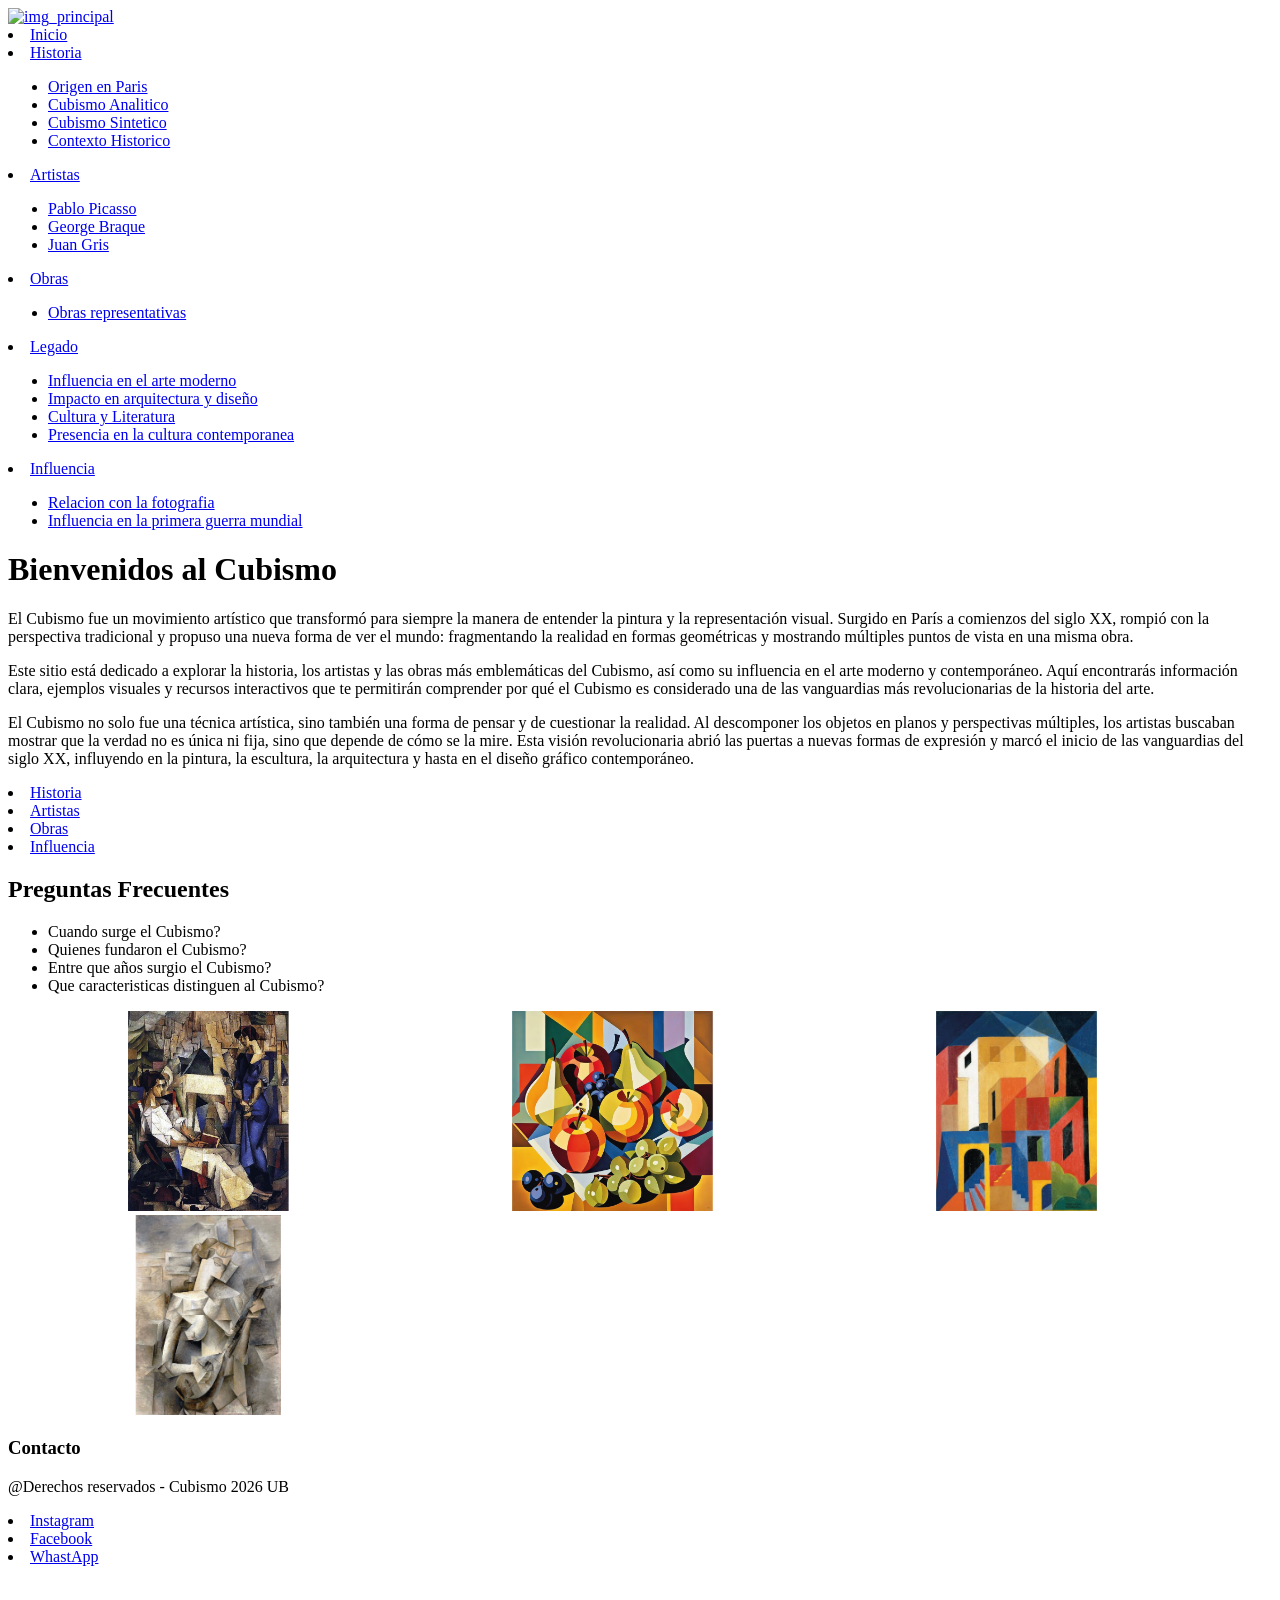
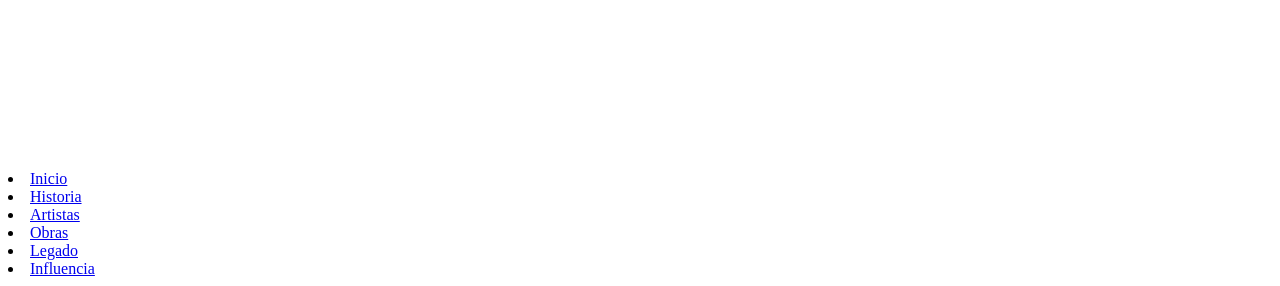
==== index.html @ 7a5627c5 "agreggue imagenes en el index" ====
<!DOCTYPE html>
<html lang="es">
<head>
    <meta charset="UTF-8">
    <meta name="viewport" content="width=device-width, initial-scale=1.0">
    <title>Cubismo</title>
</head>
<body>
    <header>
        <nav>
            <a href="index.html">
     <img src="img/logo.svg" alt="img_principal">
    </a>
        <li> <a href="#">Inicio</a> </li> 
        
        <li><a href="#">Historia</a></li>
        <ul>
            <li><a href="#">Origen en Paris</a></li>
            <li><a href="#">Cubismo Analitico</a></li>
            <li><a href="#">Cubismo Sintetico</a></li>
            <li><a href="#">Contexto Historico</a></li>
        </ul>

        <li><a href="artistas.html">Artistas</a></li>

        <ul>
            <li><a href="pablo-picasso.html">Pablo Picasso</a></li>
            <li><a href="george-braque.html">George Braque</a></li>
            <li><a href="juan-gris.html">Juan Gris</a></li>
        </ul>

        <li><a href="obras.html">Obras</a></li>

        <ul>
            <li><a href="#">Obras representativas</a></li>
        </ul>            

        <li><a href="#">Legado</a></li>

        <ul>
            <li><a href="#">Influencia en el arte moderno</a></li>
            <li><a href="#">Impacto en arquitectura y diseño</a></li>
            <li><a href="#">Cultura y Literatura</a></li>
            <li><a href="#">Presencia en la cultura contemporanea</a></li>
        </ul>

        <li><a href="#">Influencia</a></li>
        
        <ul>
            <li><a href="#">Relacion con la fotografia</a></li>
            <li><a href="#">Influencia en la primera guerra mundial</a></li>
        </ul>

        </nav>
    </header>

    <main>
        <h1>Bienvenidos al Cubismo</h1>
        <p>El Cubismo fue un movimiento artístico que transformó para siempre la manera de entender la pintura y la representación visual. Surgido en París a comienzos del siglo XX, rompió con la perspectiva tradicional y propuso una nueva forma de ver el mundo: fragmentando la realidad en formas geométricas y mostrando múltiples puntos de vista en una misma obra.</p>
        <p>Este sitio está dedicado a explorar la historia, los artistas y las obras más emblemáticas del Cubismo, así como su influencia en el arte moderno y contemporáneo. Aquí encontrarás información clara, ejemplos visuales y recursos interactivos que te permitirán comprender por qué el Cubismo es considerado una de las vanguardias más revolucionarias de la historia del arte.</p>
        <p>El Cubismo no solo fue una técnica artística, sino también una forma de pensar y de cuestionar la realidad. Al descomponer los objetos en planos y perspectivas múltiples, los artistas buscaban mostrar que la verdad no es única ni fija, sino que depende de cómo se la mire. Esta visión revolucionaria abrió las puertas a nuevas formas de expresión y marcó el inicio de las vanguardias del siglo XX, influyendo en la pintura, la escultura, la arquitectura y hasta en el diseño gráfico contemporáneo.</p>

        <li><a href="#">Historia</a></li>
        <li><a href="artistas.html">Artistas</a></li>
        <li><a href="obras.html">Obras</a></li>
        <li><a href="#">Influencia</a></li>

        <h2>Preguntas Frecuentes</h2>
        <ul>
        <li>Cuando surge el Cubismo?</li>
        <li>Quienes fundaron el Cubismo?</li>
        <li>Entre que años surgio el Cubismo?</li>
        <li>Que caracteristicas distinguen al Cubismo?</li>

        </ul>

         <img src="img/imagen1.svg" width="400" height="200">
         <img src="img/imagen2.svg" width="400" height="200">
         <img src="img/imagen3.svg" width="400" height="200">
         <img src="img/imagen4.svg" width="400" height="200">

    </main>
 
    <footer>
        <h3>Contacto</h3>
        <p>@Derechos reservados - Cubismo 2026 UB</p>
        <li><a href="#">Instagram</a></li>
        <li><a href="#">Facebook</a></li>
        <li><a href="#">WhastApp</a></li>

        <iframe src="https://www.google.com/maps/embed?pb=!1m18!1m12!1m3!1d3285.078143957939!2d-58.40597828884667!3d-34.57688922285106!2m3!1f0!2f0!3f0!3m2!1i1024!2i768!4f13.1!3m3!1m2!1s0x95bcb564f74f69c3%3A0xeea87be2795e86d2!2sMuseo%20de%20Arte%20Latinoamericano%20de%20Buenos%20Aires!5e0!3m2!1ses!2sar!4v1774625896686!5m2!1ses!2sar" width="400" height="200" style="border:0;" allowfullscreen="" loading="lazy" referrerpolicy="no-referrer-when-downgrade"></iframe>
 
        <nav>
        <li> <a href="index.html">Inicio</a> </li> 
        
        <li><a href="#">Historia</a></li>
      
        <li><a href="artistas.html">Artistas</a></li>

        <li><a href="obras.html">Obras</a></li>

        <li><a href="#">Legado</a></li>

        <li><a href="#">Influencia</a></li>
        

        </nav>
    </footer>
</body>
</html></html>
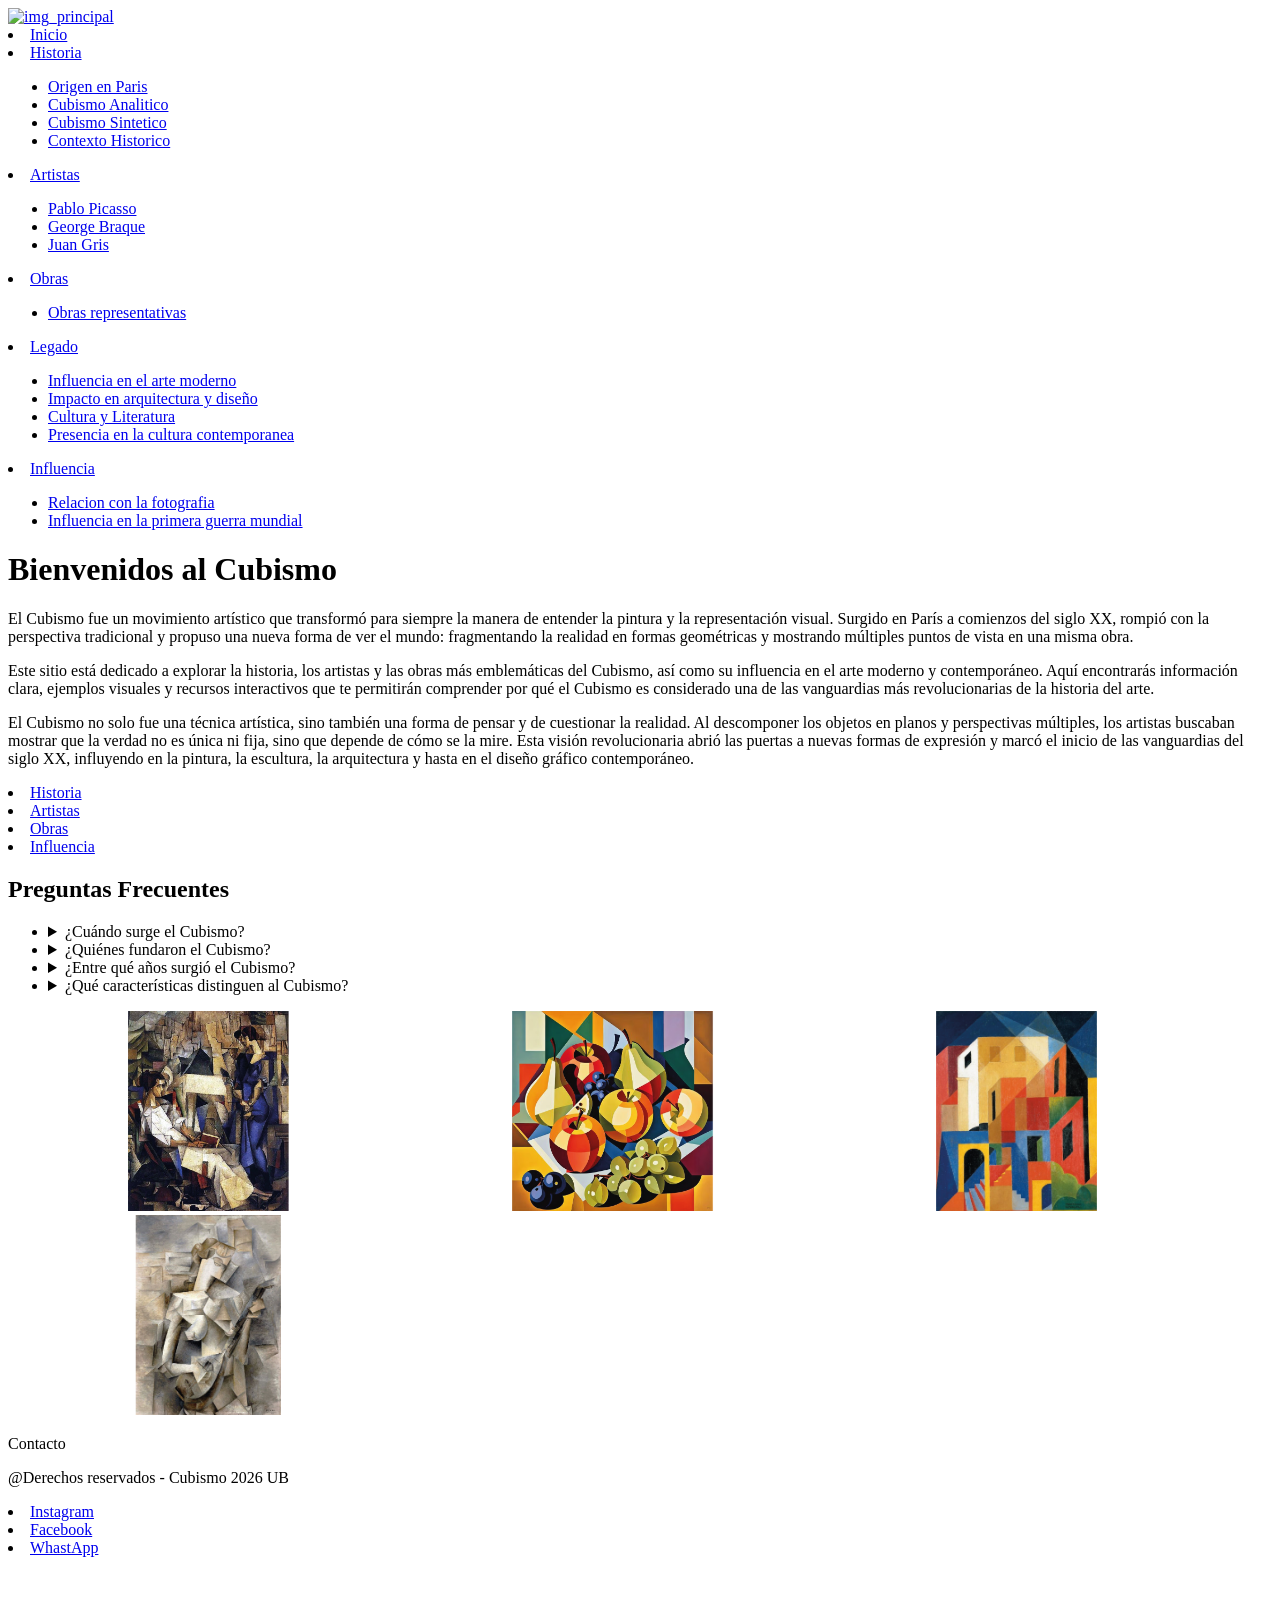
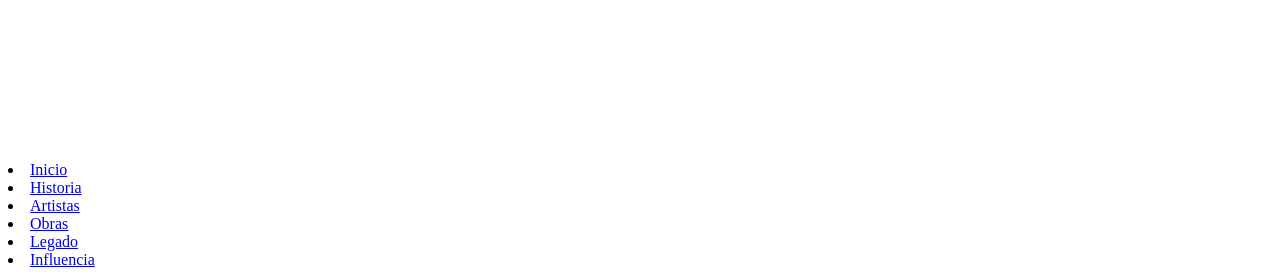
==== commit 1f535cc5: "dos veces estaba preguntas frecuentes, lo modifique" ====
--- a/index.html
+++ b/index.html
@@ -66,23 +66,44 @@
         <li><a href="#">Influencia</a></li>
 
         <h2>Preguntas Frecuentes</h2>
-        <ul>
-        <li>Cuando surge el Cubismo?</li>
-        <li>Quienes fundaron el Cubismo?</li>
-        <li>Entre que años surgio el Cubismo?</li>
-        <li>Que caracteristicas distinguen al Cubismo?</li>
+        
+<ul>
+  <li>
+    <details>
+      <summary>¿Cuándo surge el Cubismo?</summary>
+      <p>El Cubismo surge a comienzos del siglo XX, alrededor de 1907.</p>
+    </details>
+  </li>
+  <li>
+    <details>
+      <summary>¿Quiénes fundaron el Cubismo?</summary>
+      <p>Pablo Picasso y Georges Braque son considerados sus fundadores.</p>
+    </details>
+  </li>
+  <li>
+    <details>
+      <summary>¿Entre qué años surgió el Cubismo?</summary>
+      <p>Entre 1907 y 1914, antes de la Primera Guerra Mundial.</p>
+    </details>
+  </li>
+  <li>
+    <details>
+      <summary>¿Qué características distinguen al Cubismo?</summary>
+      <p>Fragmentación de la realidad, uso de formas geométricas, múltiples perspectivas y paleta sobria.</p>
+    </details>
+  </li>
+</ul>
 
-        </ul>
 
-         <img src="img/imagen1.svg" width="400" height="200">
-         <img src="img/imagen2.svg" width="400" height="200">
-         <img src="img/imagen3.svg" width="400" height="200">
-         <img src="img/imagen4.svg" width="400" height="200">
+         <img src="img/imagen1.svg" alt="imagen de personas cubismo" width="400" height="200">
+         <img src="img/imagen2.svg" alt="cubismo de frutas arte" width="400" height="200">
+         <img src="img/imagen3.svg" alt="casa de pintura con el arte cubista" width="400" height="200">
+         <img src="img/imagen4.svg" alt="persona tocando el saxofon con arte cubismo" width="400" height="200">
 
     </main>
  
     <footer>
-        <h3>Contacto</h3>
+        <p>Contacto</p>
         <p>@Derechos reservados - Cubismo 2026 UB</p>
         <li><a href="#">Instagram</a></li>
         <li><a href="#">Facebook</a></li>
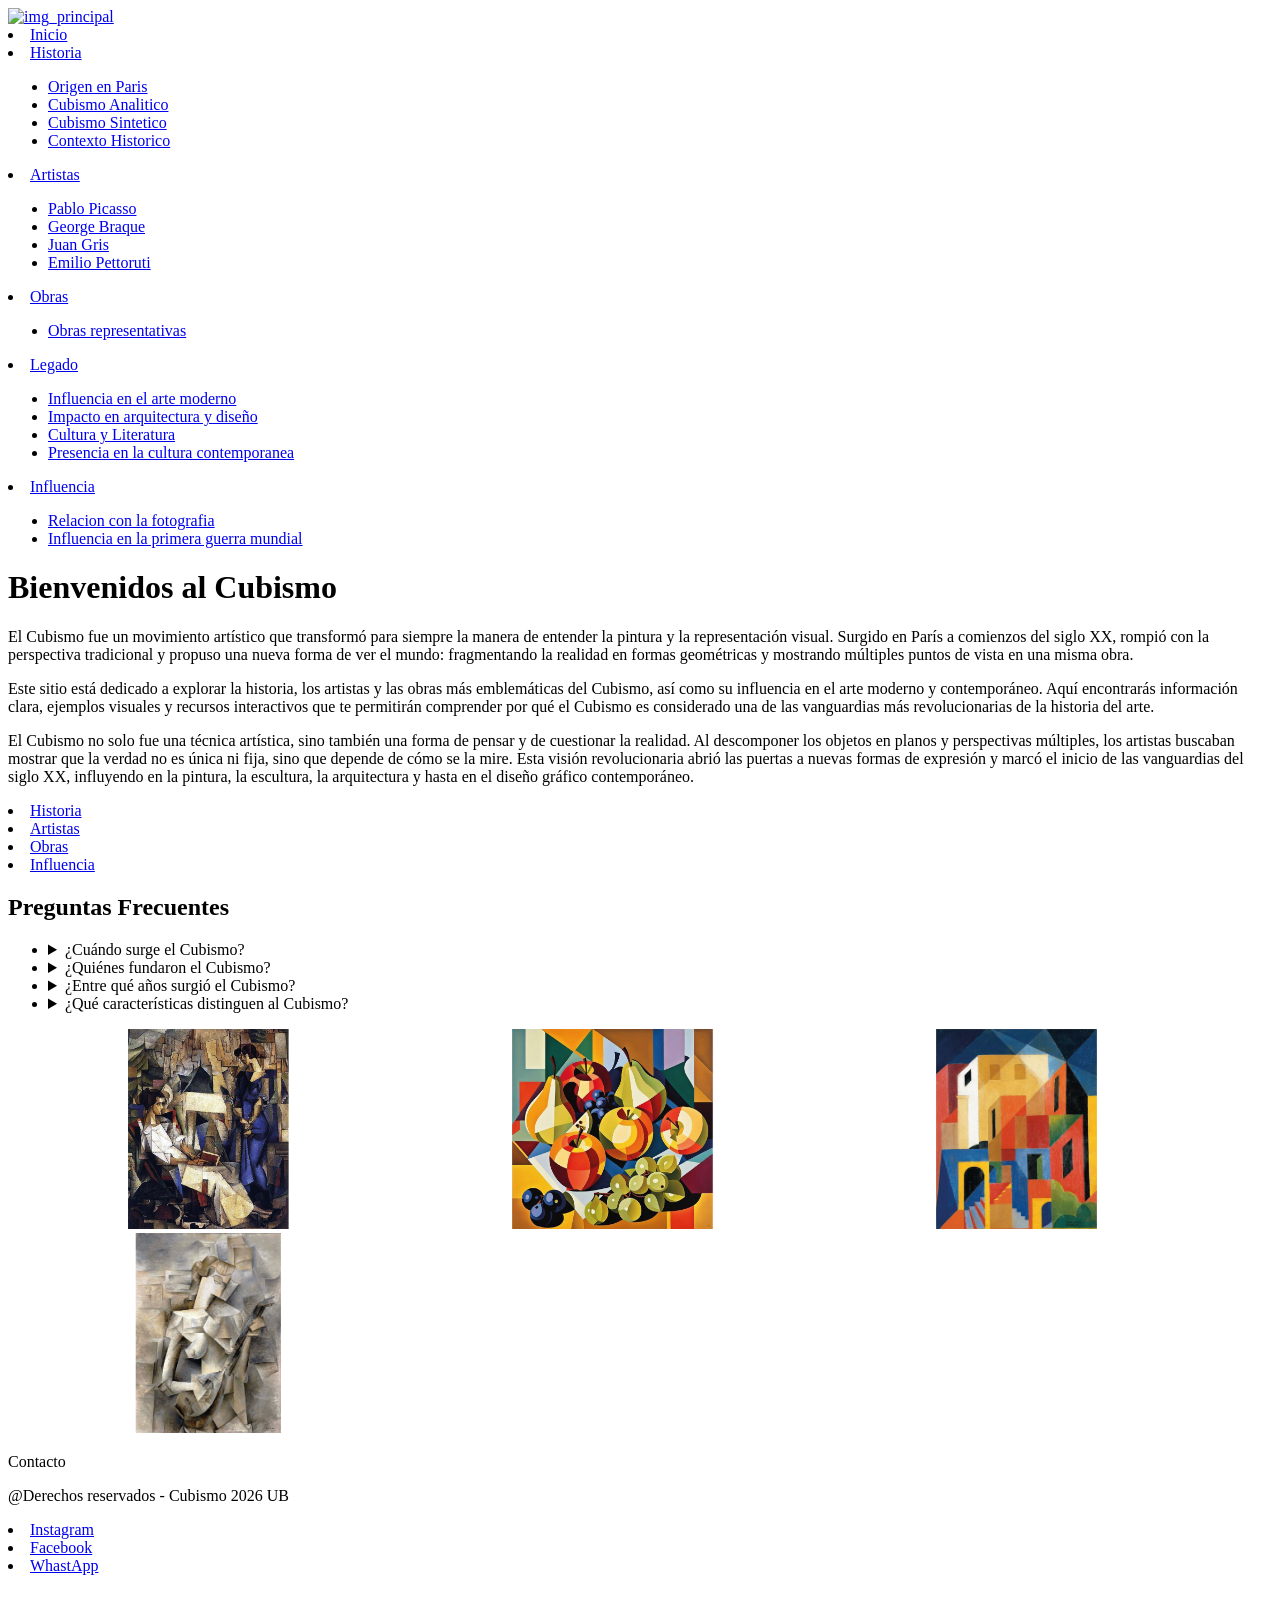
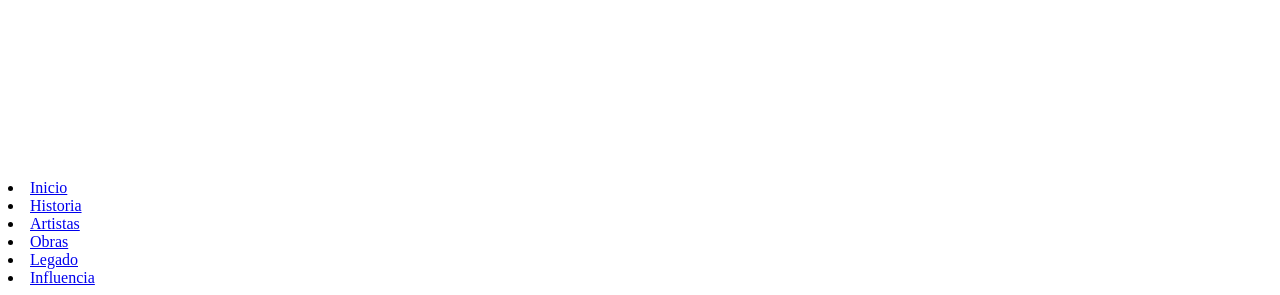
==== commit 937e3ee3: "agregue un nuevo artista" ====
--- a/index.html
+++ b/index.html
@@ -27,6 +27,7 @@
             <li><a href="pablo-picasso.html">Pablo Picasso</a></li>
             <li><a href="george-braque.html">George Braque</a></li>
             <li><a href="juan-gris.html">Juan Gris</a></li>
+            <li><a href="emilio-pettoruti.html">Emilio Pettoruti</a></li>
         </ul>
 
         <li><a href="obras.html">Obras</a></li>
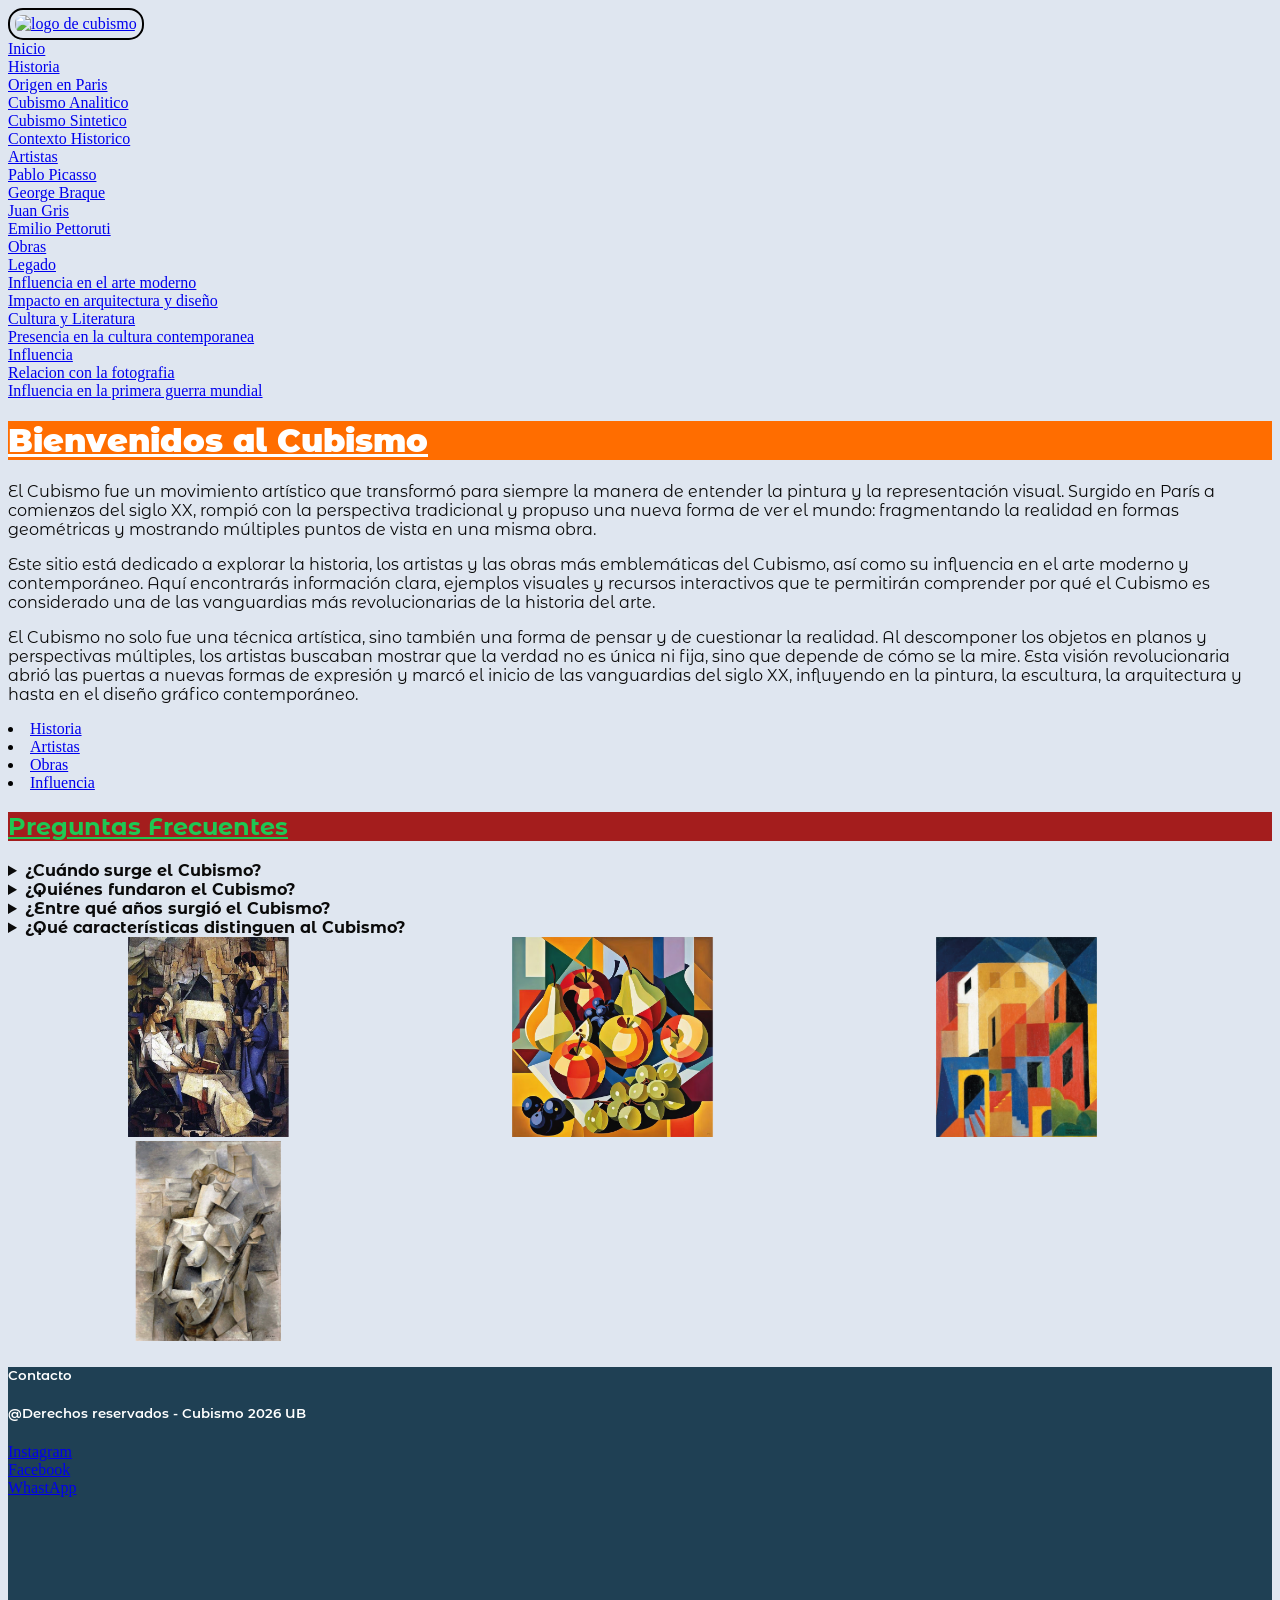
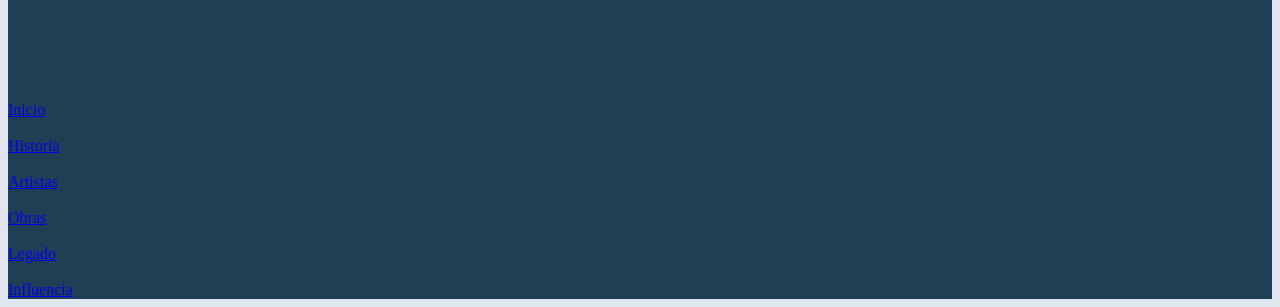
==== commit 30969dc2: "cambios en el footer del index..." ====
--- a/index.html
+++ b/index.html
@@ -4,23 +4,27 @@
     <meta charset="UTF-8">
     <meta name="viewport" content="width=device-width, initial-scale=1.0">
     <title>Cubismo</title>
+    <link rel="stylesheet" href="style.css">
+
 </head>
 <body>
     <header>
-        <nav>
+        <nav class="nav-header">
             <a href="index.html">
-     <img src="img/logo.svg" alt="img_principal">
+     <img src="img/logo.svg" alt="logo de cubismo">
     </a>
-        <li> <a href="#">Inicio</a> </li> 
-        
-        <li><a href="#">Historia</a></li>
+        <ul><li><a href="#">Inicio</a> </li></ul>
+        <ul>
+          <li><a href="#">Historia</a></li>
         <ul>
             <li><a href="#">Origen en Paris</a></li>
             <li><a href="#">Cubismo Analitico</a></li>
             <li><a href="#">Cubismo Sintetico</a></li>
             <li><a href="#">Contexto Historico</a></li>
         </ul>
+        </ul>
 
+        <ul>
         <li><a href="artistas.html">Artistas</a></li>
 
         <ul>
@@ -29,13 +33,12 @@
             <li><a href="juan-gris.html">Juan Gris</a></li>
             <li><a href="emilio-pettoruti.html">Emilio Pettoruti</a></li>
         </ul>
+        </ul>
 
-        <li><a href="obras.html">Obras</a></li>
-
-        <ul>
-            <li><a href="#">Obras representativas</a></li>
-        </ul>            
-
+        <ul><li><a href="obras.html">Obras</a></li></ul>
+        
+      
+       <ul>
         <li><a href="#">Legado</a></li>
 
         <ul>
@@ -44,15 +47,19 @@
             <li><a href="#">Cultura y Literatura</a></li>
             <li><a href="#">Presencia en la cultura contemporanea</a></li>
         </ul>
+       </ul>
 
-        <li><a href="#">Influencia</a></li>
+        <ul>
+          <li><a href="#">Influencia</a></li>
         
         <ul>
             <li><a href="#">Relacion con la fotografia</a></li>
             <li><a href="#">Influencia en la primera guerra mundial</a></li>
         </ul>
 
+        </ul>
         </nav>
+
     </header>
 
     <main>
@@ -67,7 +74,8 @@
         <li><a href="#">Influencia</a></li>
 
         <h2>Preguntas Frecuentes</h2>
-        
+  
+<section class="faq">
 <ul>
   <li>
     <details>
@@ -94,39 +102,45 @@
     </details>
   </li>
 </ul>
+</section>
 
-
-         <img src="img/imagen1.svg" alt="imagen de personas cubismo" width="400" height="200">
+         <ul><li>
+        <img src="img/imagen1.svg" alt="imagen de personas cubismo" width="400" height="200">
          <img src="img/imagen2.svg" alt="cubismo de frutas arte" width="400" height="200">
          <img src="img/imagen3.svg" alt="casa de pintura con el arte cubista" width="400" height="200">
-         <img src="img/imagen4.svg" alt="persona tocando el saxofon con arte cubismo" width="400" height="200">
+         <img src="img/imagen4.svg" alt="persona tocando el saxofon con arte cubismo" width="400" height="200">   
+         </li></ul>
 
     </main>
  
     <footer>
-        <p>Contacto</p>
-        <p>@Derechos reservados - Cubismo 2026 UB</p>
+          <h5>Contacto</h5>
+          <h5>@Derechos reservados - Cubismo 2026 UB</h5>
+
+      <ul>
         <li><a href="#">Instagram</a></li>
         <li><a href="#">Facebook</a></li>
         <li><a href="#">WhastApp</a></li>
+      </ul>
 
         <iframe src="https://www.google.com/maps/embed?pb=!1m18!1m12!1m3!1d3285.078143957939!2d-58.40597828884667!3d-34.57688922285106!2m3!1f0!2f0!3f0!3m2!1i1024!2i768!4f13.1!3m3!1m2!1s0x95bcb564f74f69c3%3A0xeea87be2795e86d2!2sMuseo%20de%20Arte%20Latinoamericano%20de%20Buenos%20Aires!5e0!3m2!1ses!2sar!4v1774625896686!5m2!1ses!2sar" width="400" height="200" style="border:0;" allowfullscreen="" loading="lazy" referrerpolicy="no-referrer-when-downgrade"></iframe>
  
-        <nav>
-        <li> <a href="index.html">Inicio</a> </li> 
+        <nav class="nav-footer">
+          <ul>
+            <li> <a href="index.html">Inicio</a> </li> 
+        <br>
+        <li><a href="#">Historia</a></li>
+          <br>
+        <li><a href="artistas.html">Artistas</a></li>
+          <br>
+        <li><a href="obras.html">Obras</a></li>
+        <br>
+        <li><a href="#">Legado</a></li>
+        <br>
+        <li><a href="#">Influencia</a></li>
+          </ul>
         
-        <li><a href="#">Historia</a></li>
-      
-        <li><a href="artistas.html">Artistas</a></li>
-
-        <li><a href="obras.html">Obras</a></li>
-
-        <li><a href="#">Legado</a></li>
-
-        <li><a href="#">Influencia</a></li>
-        
-
         </nav>
     </footer>
 </body>
-</html></html>+</html></html>
--- a/style.css
+++ b/style.css
@@ -0,0 +1,91 @@
+@import url('https://fonts.googleapis.com/css2?family=Montserrat+Alternates:ital,wght@0,100;0,200;0,300;0,400;0,500;0,600;0,700;0,800;0,900;1,100;1,200;1,300;1,400;1,500;1,600;1,700;1,800;1,900&display=swap');
+
+
+ul {
+  list-style: none;   /* elimina los puntitos */
+  padding: 0;
+  margin: 0;
+}
+
+img {
+  border-radius: 15px;   /* redondea los bordes */
+}
+
+
+h1 {
+    color:#ffffff;
+    background-color:#ff6d00;
+  text-decoration: underline;
+  font-family: 'Montserrat Alternates';
+  font-weight: 900; /* BLACK */
+}
+
+h2 {
+    color: #1ec853;
+    background-color: #a41d1d;
+     text-decoration: underline;
+    font-family: 'Montserrat Alternates';
+    font-weight:700; /* SEMIBOLD */
+}
+
+h3 {
+    color:#ffffff;
+    background-color:#ff6d00;
+        text-decoration: underline;
+    font-family: 'Montserrat Alternates';
+    font-weight:600; /* LIGHT */
+}
+
+h4 {
+    color:#ff6d00;
+     text-decoration: underline;
+    font-family: 'Montserrat Alternates';
+    font-weight:500; /* MEDIUM */
+}
+
+h5{
+    color:#ffffff;
+
+    font-family: 'Montserrat Alternates';
+    font-weight:600 ; /* THIN */
+}
+
+p {
+    color: #0a0a0a;
+    font-family: 'Montserrat Alternates';
+    font-weight:400; /* THIN */
+}
+
+body {
+    background-color: #dfe6f0;
+}
+
+
+summary {
+  color: #0a0a0a;
+  font-family: 'Montserrat Alternates', sans-serif;
+  font-weight: 700;
+  
+}
+
+
+details p {
+  color: #0a0a0a;
+  font-family: 'Montserrat Alternates', sans-serif;
+  font-weight: 400; /* normal */
+  
+}
+
+
+/* Footer en azul fuerte */
+footer {
+    color: #ffffff;
+  background-color: #1f4054;
+}
+
+/* 4. Dar borde al logo */
+header nav a img {
+  border: 2px solid black;   /* borde negro alrededor del logo */
+  padding: 5px;              /* espacio interno */
+}
+
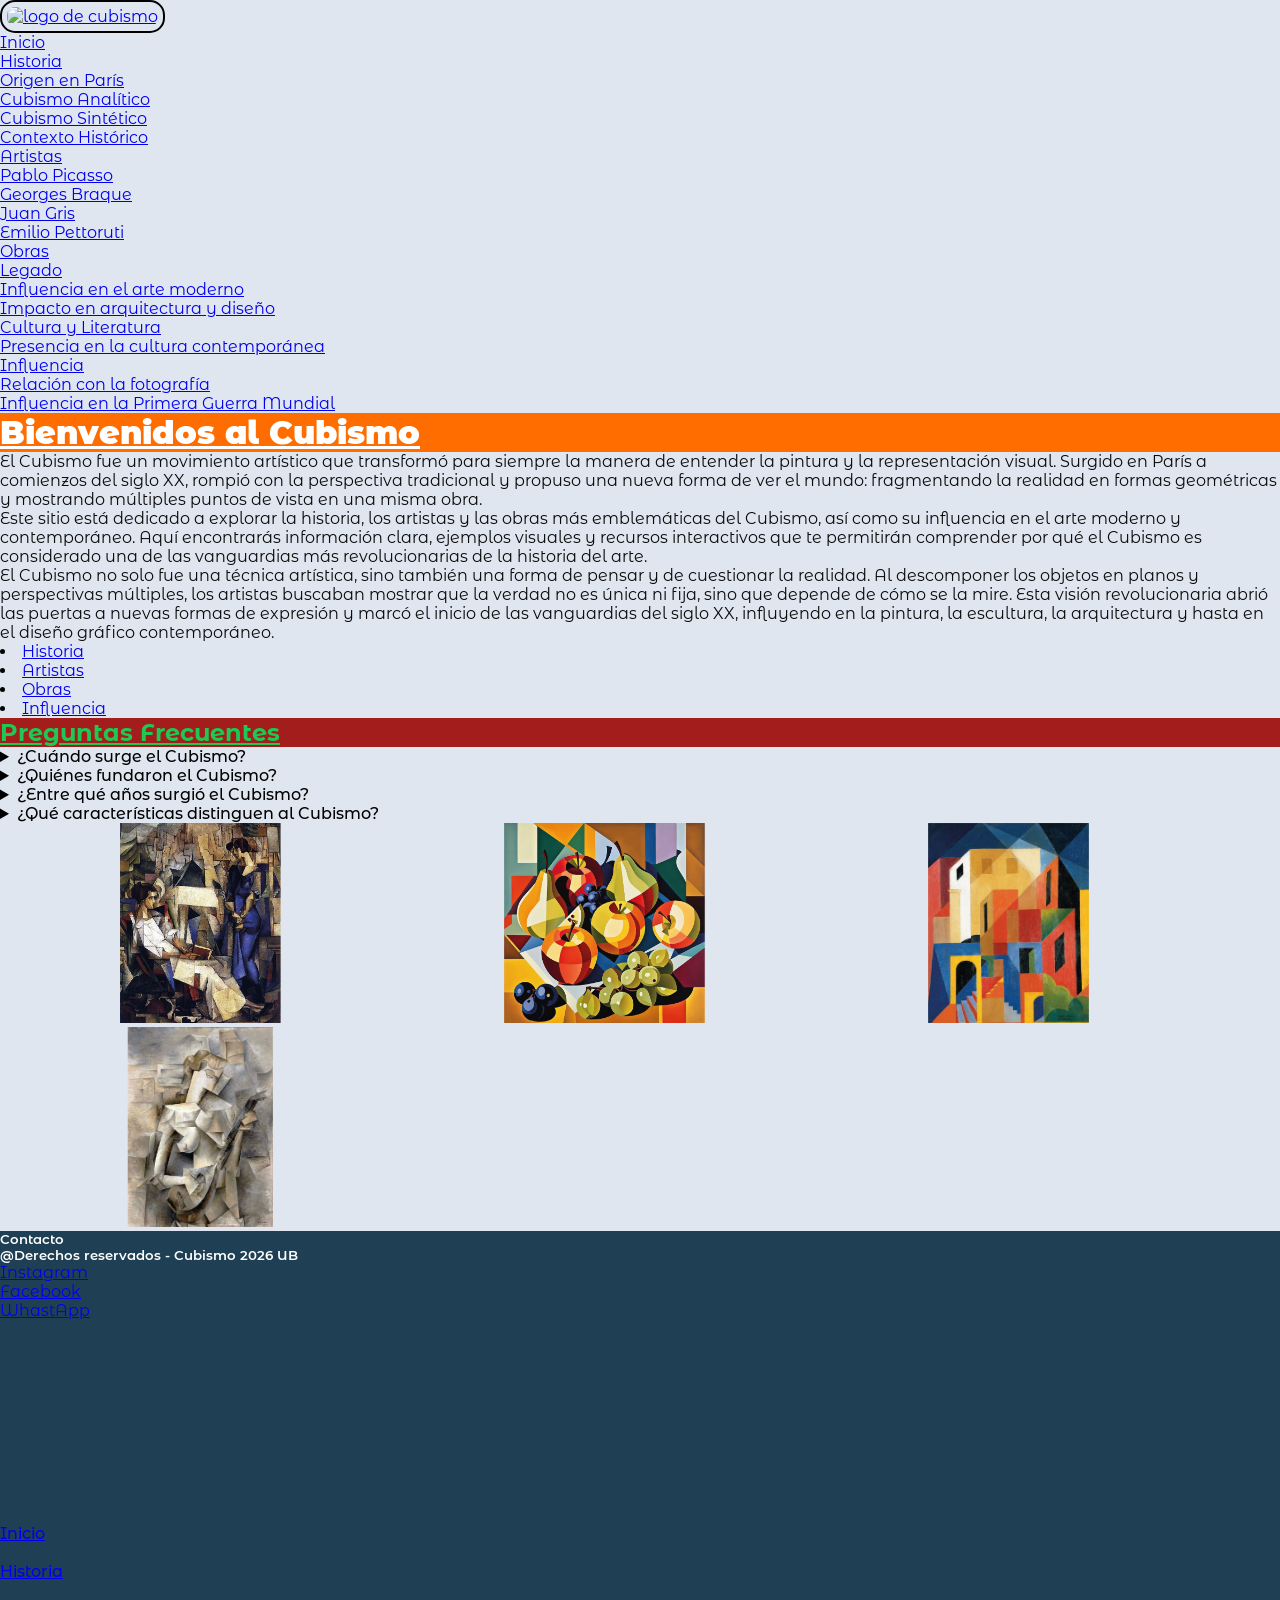
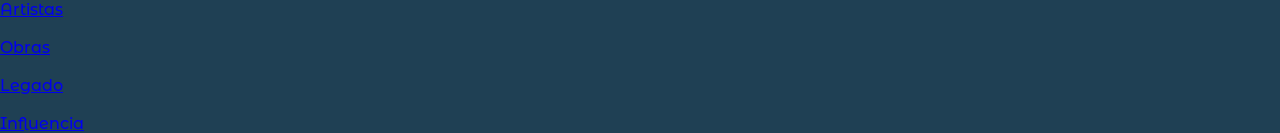
==== commit c49aa84d: "cambios en el navv" ====
--- a/index.html
+++ b/index.html
@@ -10,55 +10,48 @@
 <body>
     <header>
         <nav class="nav-header">
-            <a href="index.html">
-     <img src="img/logo.svg" alt="logo de cubismo">
-    </a>
-        <ul><li><a href="#">Inicio</a> </li></ul>
-        <ul>
-          <li><a href="#">Historia</a></li>
-        <ul>
-            <li><a href="#">Origen en Paris</a></li>
-            <li><a href="#">Cubismo Analitico</a></li>
-            <li><a href="#">Cubismo Sintetico</a></li>
-            <li><a href="#">Contexto Historico</a></li>
-        </ul>
-        </ul>
-
-        <ul>
-        <li><a href="artistas.html">Artistas</a></li>
-
-        <ul>
+      <a href="index.html">
+        <img src="img/logo.svg" alt="logo de cubismo">
+      </a>
+      <ul>
+        <li><a href="index.html">Inicio</a></li>
+        <li>
+          <a href="#">Historia</a>
+          <ul>
+            <li><a href="#">Origen en París</a></li>
+            <li><a href="#">Cubismo Analítico</a></li>
+            <li><a href="#">Cubismo Sintético</a></li>
+            <li><a href="#">Contexto Histórico</a></li>
+          </ul>
+        </li>
+        <li>
+          <a href="artistas.html">Artistas</a>
+          <ul>
             <li><a href="pablo-picasso.html">Pablo Picasso</a></li>
-            <li><a href="george-braque.html">George Braque</a></li>
+            <li><a href="george-braque.html">Georges Braque</a></li>
             <li><a href="juan-gris.html">Juan Gris</a></li>
             <li><a href="emilio-pettoruti.html">Emilio Pettoruti</a></li>
-        </ul>
-        </ul>
-
-        <ul><li><a href="obras.html">Obras</a></li></ul>
-        
-      
-       <ul>
-        <li><a href="#">Legado</a></li>
-
-        <ul>
+          </ul>
+        </li>
+        <li><a href="obras.html">Obras</a></li>
+        <li>
+          <a href="#">Legado</a>
+          <ul>
             <li><a href="#">Influencia en el arte moderno</a></li>
             <li><a href="#">Impacto en arquitectura y diseño</a></li>
             <li><a href="#">Cultura y Literatura</a></li>
-            <li><a href="#">Presencia en la cultura contemporanea</a></li>
-        </ul>
-       </ul>
-
-        <ul>
-          <li><a href="#">Influencia</a></li>
-        
-        <ul>
-            <li><a href="#">Relacion con la fotografia</a></li>
-            <li><a href="#">Influencia en la primera guerra mundial</a></li>
-        </ul>
-
-        </ul>
-        </nav>
+            <li><a href="#">Presencia en la cultura contemporánea</a></li>
+          </ul>
+        </li>
+        <li>
+          <a href="#">Influencia</a>
+          <ul>
+            <li><a href="#">Relación con la fotografía</a></li>
+            <li><a href="#">Influencia en la Primera Guerra Mundial</a></li>
+          </ul>
+        </li>
+      </ul>
+    </nav>
 
     </header>
 
--- a/style.css
+++ b/style.css
@@ -1,5 +1,15 @@
 @import url('https://fonts.googleapis.com/css2?family=Montserrat+Alternates:ital,wght@0,100;0,200;0,300;0,400;0,500;0,600;0,700;0,800;0,900;1,100;1,200;1,300;1,400;1,500;1,600;1,700;1,800;1,900&display=swap');
 
+*{
+  margin:0;
+  padding:0;
+  box-sizing: border-box;
+}
+
+body {
+    background-color: #dfe6f0;
+    font-family: 'Montserrat Alternates', sans-serif;
+}
 
 ul {
   list-style: none;   /* elimina los puntitos */
@@ -56,32 +66,36 @@
     font-weight:400; /* THIN */
 }
 
-body {
-    background-color: #dfe6f0;
+
+.nav-header ul {
+  list-style: none;
+  font-family: 'Montserrat Alternates', sans-serif;
+  font-weight:400;
 }
 
 
-summary {
-  color: #0a0a0a;
+.faq summary {
   font-family: 'Montserrat Alternates', sans-serif;
-  font-weight: 700;
-  
+  font-weight:500;
 }
 
-
-details p {
-  color: #0a0a0a;
+.faq p {
   font-family: 'Montserrat Alternates', sans-serif;
-  font-weight: 400; /* normal */
-  
+  font-weight: 400;
 }
 
+/* Tipografía para el footer */
+.nav-footer ul {
+  
+  font-family: 'Montserrat Alternates', sans-serif;
+  font-weight: 500;
+}
 
-/* Footer en azul fuerte */
 footer {
-    color: #ffffff;
-  background-color: #1f4054;
+  background-color: #1f4054;   /* azul oscuro */
+  color: #ffffff;
 }
+
 
 /* 4. Dar borde al logo */
 header nav a img {
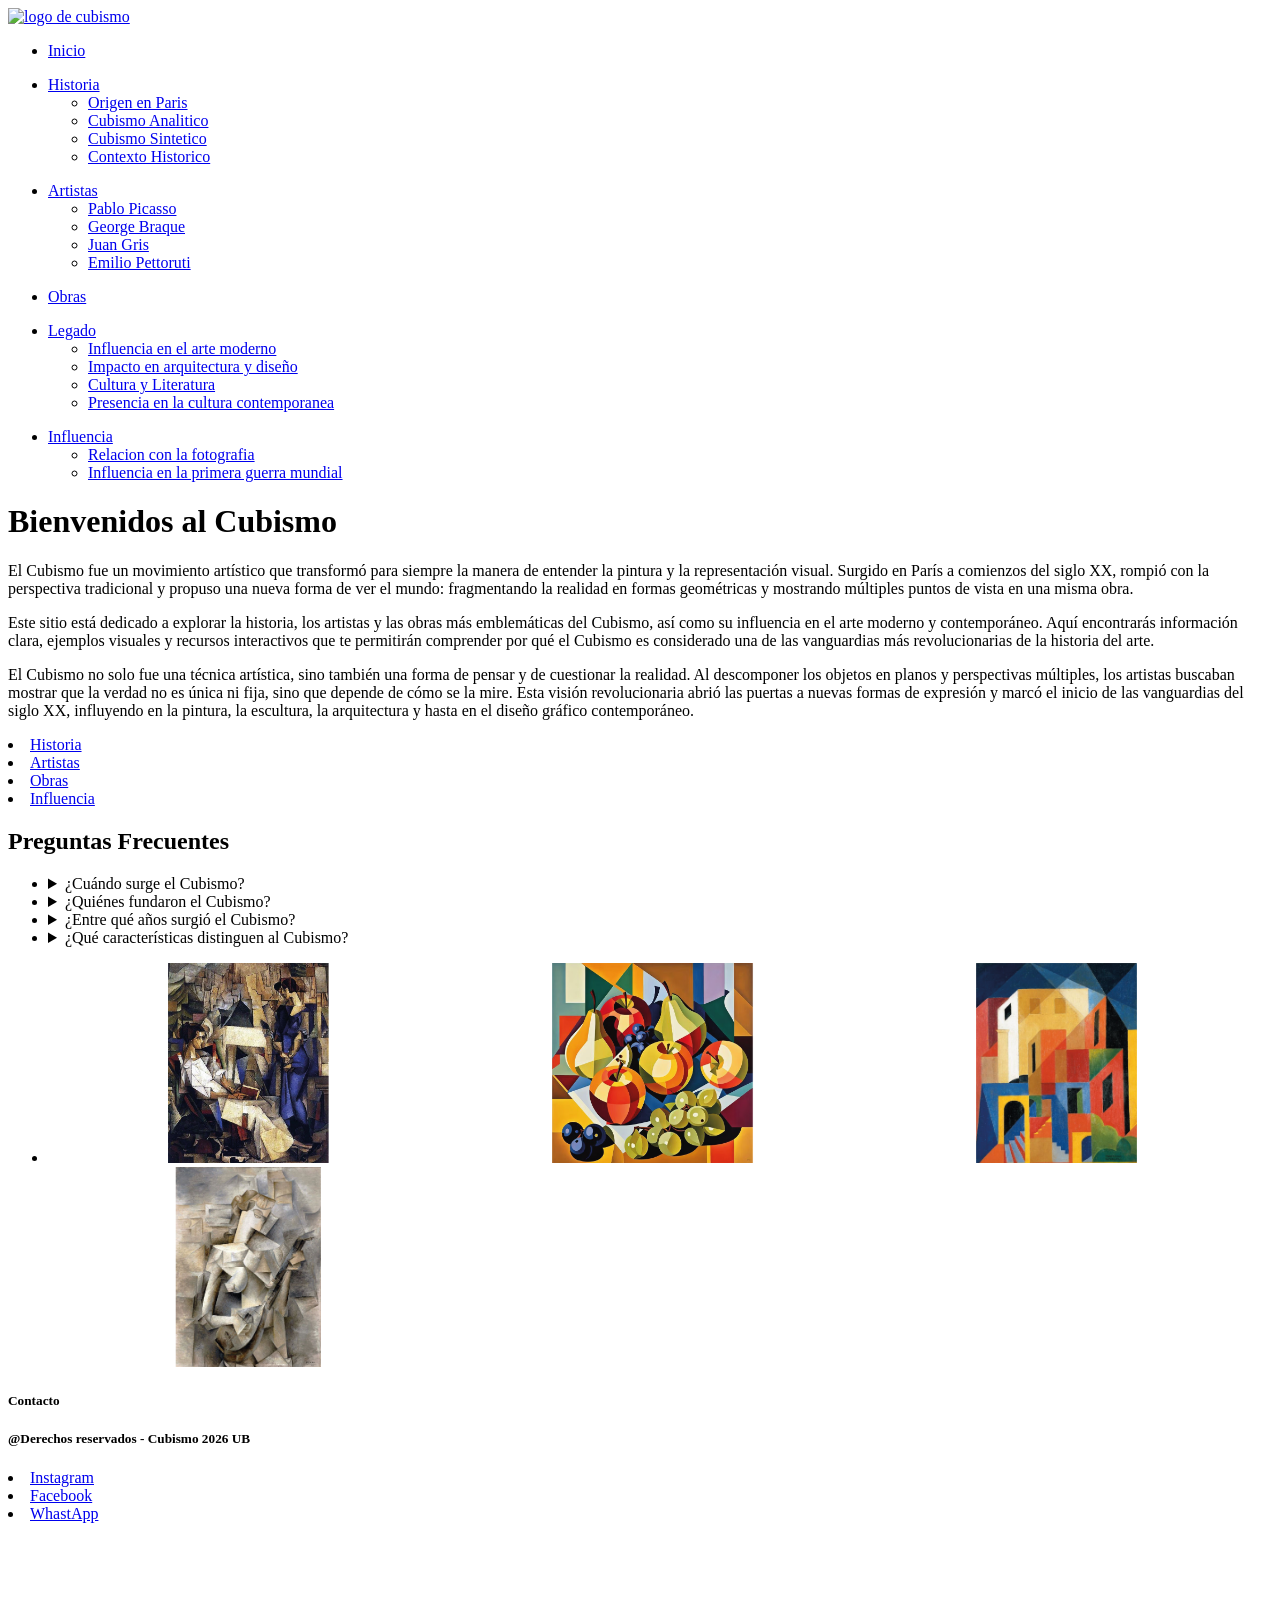
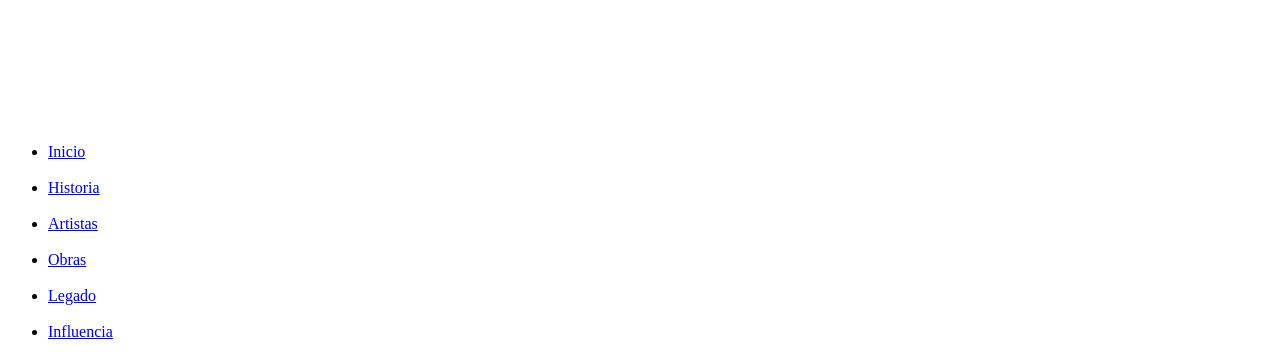
==== commit 210566c7: "cambios" ====
--- a/index.html
+++ b/index.html
@@ -5,54 +5,59 @@
     <meta name="viewport" content="width=device-width, initial-scale=1.0">
     <title>Cubismo</title>
     <link rel="stylesheet" href="style.css">
+</head>
+  <body>
+         <header>
+  
+            <a href="index.html">
+     <img src="img/logo.svg" alt="logo de cubismo">
+    </a>
+        <ul><li><a href="#">Inicio</a> </li></ul>
+        <ul>
+          <li><a href="#">Historia</a></li>
+        <ul>
+            <li><a href="#">Origen en Paris</a></li>
+            <li><a href="#">Cubismo Analitico</a></li>
+            <li><a href="#">Cubismo Sintetico</a></li>
+            <li><a href="#">Contexto Historico</a></li>
+        </ul>
+        </ul>
 
-</head>
-<body>
-    <header>
-        <nav class="nav-header">
-      <a href="index.html">
-        <img src="img/logo.svg" alt="logo de cubismo">
-      </a>
-      <ul>
-        <li><a href="index.html">Inicio</a></li>
-        <li>
-          <a href="#">Historia</a>
-          <ul>
-            <li><a href="#">Origen en París</a></li>
-            <li><a href="#">Cubismo Analítico</a></li>
-            <li><a href="#">Cubismo Sintético</a></li>
-            <li><a href="#">Contexto Histórico</a></li>
-          </ul>
-        </li>
-        <li>
-          <a href="artistas.html">Artistas</a>
-          <ul>
+        <ul>
+        <li><a href="artistas.html">Artistas</a></li>
+
+        <ul>
             <li><a href="pablo-picasso.html">Pablo Picasso</a></li>
-            <li><a href="george-braque.html">Georges Braque</a></li>
+            <li><a href="george-braque.html">George Braque</a></li>
             <li><a href="juan-gris.html">Juan Gris</a></li>
             <li><a href="emilio-pettoruti.html">Emilio Pettoruti</a></li>
-          </ul>
-        </li>
-        <li><a href="obras.html">Obras</a></li>
-        <li>
-          <a href="#">Legado</a>
-          <ul>
+        </ul>
+        </ul>
+
+        <ul><li><a href="obras.html">Obras</a></li></ul>
+        
+      
+       <ul>
+        <li><a href="#">Legado</a></li>
+
+        <ul>
             <li><a href="#">Influencia en el arte moderno</a></li>
             <li><a href="#">Impacto en arquitectura y diseño</a></li>
             <li><a href="#">Cultura y Literatura</a></li>
-            <li><a href="#">Presencia en la cultura contemporánea</a></li>
-          </ul>
-        </li>
-        <li>
-          <a href="#">Influencia</a>
-          <ul>
-            <li><a href="#">Relación con la fotografía</a></li>
-            <li><a href="#">Influencia en la Primera Guerra Mundial</a></li>
-          </ul>
-        </li>
-      </ul>
-    </nav>
+            <li><a href="#">Presencia en la cultura contemporanea</a></li>
+        </ul>
+       </ul>
 
+        <ul>
+          <li><a href="#">Influencia</a></li>
+        
+        <ul>
+            <li><a href="#">Relacion con la fotografia</a></li>
+            <li><a href="#">Influencia en la primera guerra mundial</a></li>
+        </ul>
+
+        </ul>
+        </nav>
     </header>
 
     <main>
@@ -109,16 +114,12 @@
     <footer>
           <h5>Contacto</h5>
           <h5>@Derechos reservados - Cubismo 2026 UB</h5>
-
-      <ul>
         <li><a href="#">Instagram</a></li>
         <li><a href="#">Facebook</a></li>
         <li><a href="#">WhastApp</a></li>
-      </ul>
 
         <iframe src="https://www.google.com/maps/embed?pb=!1m18!1m12!1m3!1d3285.078143957939!2d-58.40597828884667!3d-34.57688922285106!2m3!1f0!2f0!3f0!3m2!1i1024!2i768!4f13.1!3m3!1m2!1s0x95bcb564f74f69c3%3A0xeea87be2795e86d2!2sMuseo%20de%20Arte%20Latinoamericano%20de%20Buenos%20Aires!5e0!3m2!1ses!2sar!4v1774625896686!5m2!1ses!2sar" width="400" height="200" style="border:0;" allowfullscreen="" loading="lazy" referrerpolicy="no-referrer-when-downgrade"></iframe>
- 
-        <nav class="nav-footer">
+
           <ul>
             <li> <a href="index.html">Inicio</a> </li> 
         <br>
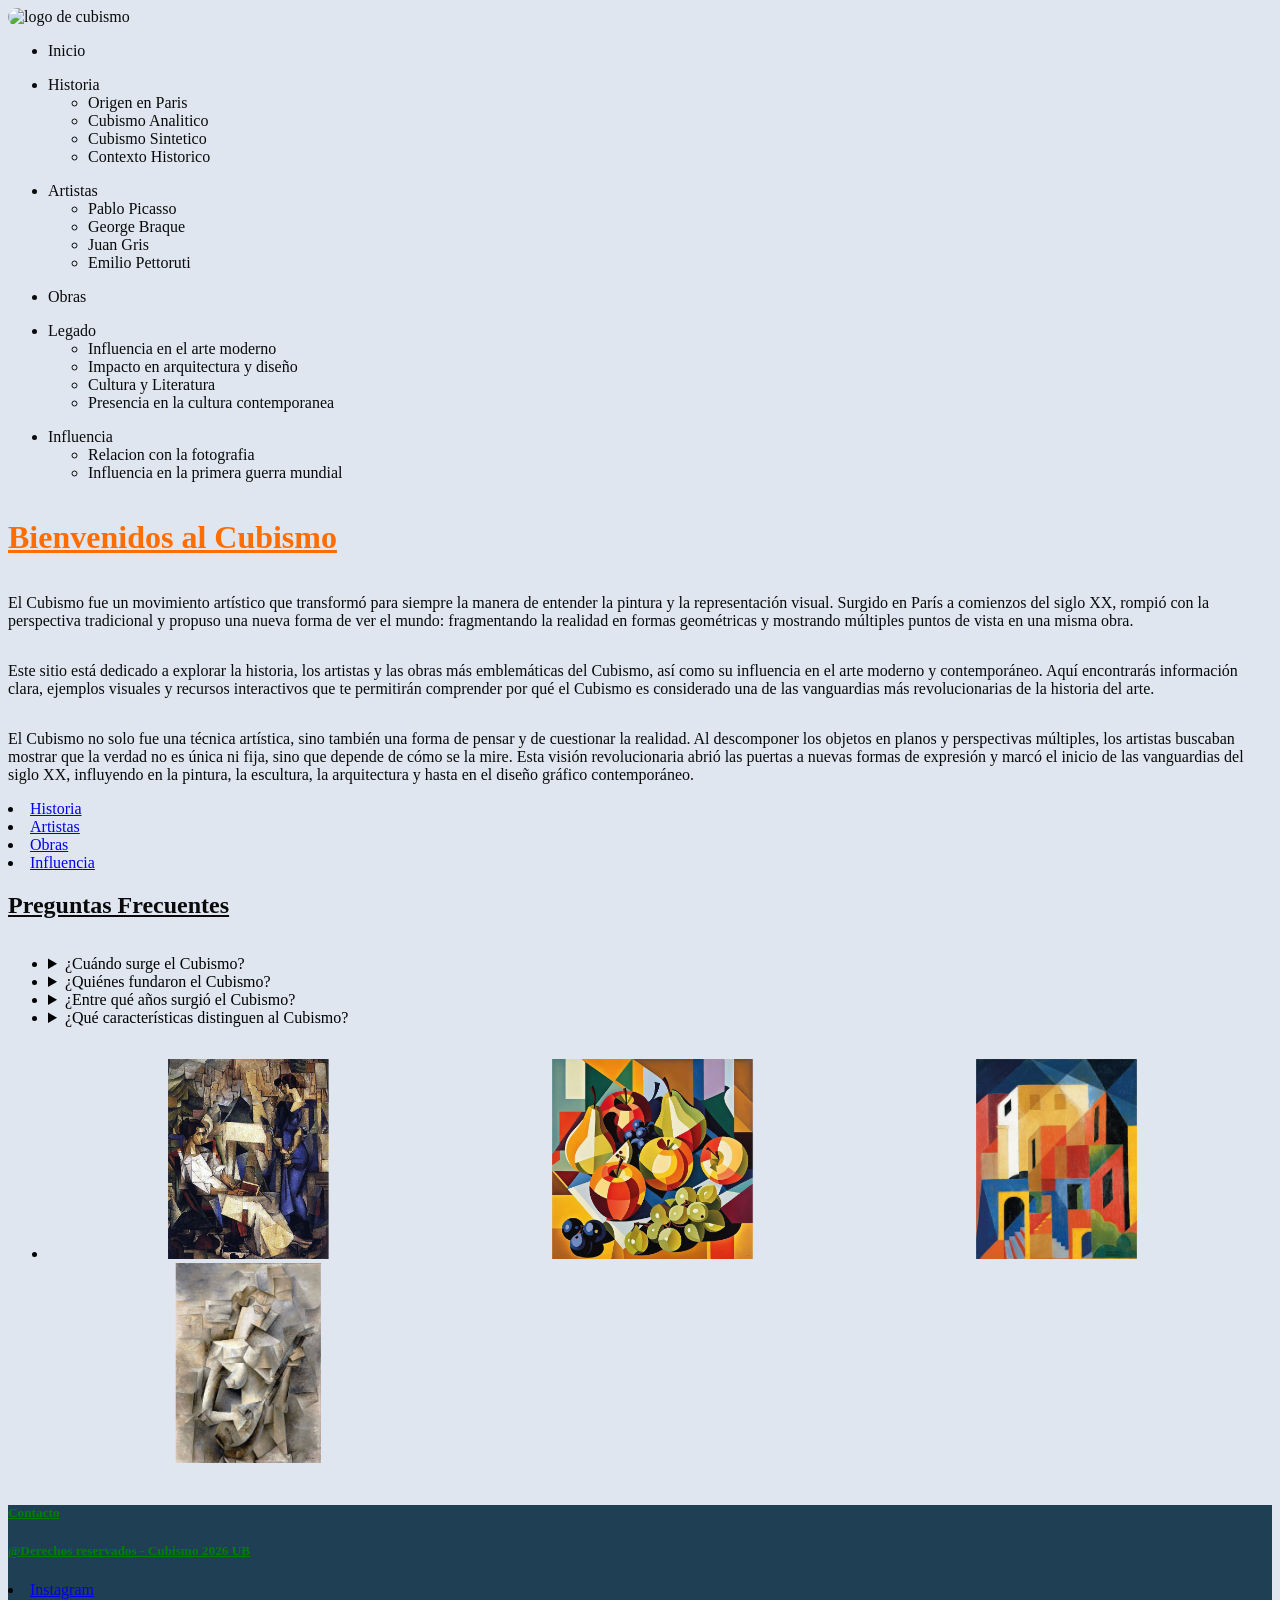
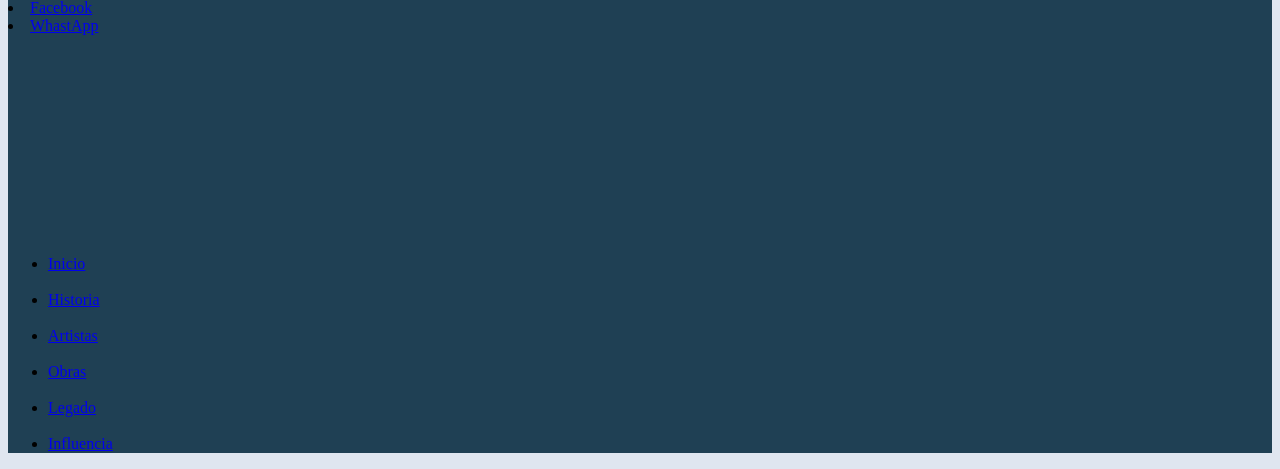
==== commit 9e3e39bd: "css" ====
--- a/index.html
+++ b/index.html
@@ -8,7 +8,7 @@
 </head>
   <body>
          <header>
-  
+          <nav class="nav-header"> 
             <a href="index.html">
      <img src="img/logo.svg" alt="logo de cubismo">
     </a>
--- a/style.css
+++ b/style.css
@@ -0,0 +1,90 @@
+@import url('https://fonts.googleapis.com/css2?family=Montserrat+Alternates:ital,wght@0,100;0,200;0,300;0,400;0,500;0,600;0,700;0,800;0,900;1,100;1,200;1,300;1,400;1,500;1,600;1,700;1,800;1,900&display=swap');
+
+/*Estilos generales*/
+body {
+    background-color: #dfe6f0;
+    font-family: monserrat alternates;
+}
+
+img {
+border-radius: 15px;
+}
+
+h1 {
+    color: #ff6d00;
+    text-decoration: underline;
+    font-weight: 900;
+}
+
+h2{
+    color: #0a0a0a;
+    text-decoration: underline;
+    font-weight: 700;
+}
+
+h3 {
+    color: #ff6d00;
+    text-decoration: underline;
+    font-weight: 600;
+}
+
+h4{
+    color: red;
+    text-decoration: underline;
+    font-weight: 500;
+}
+
+h5 {
+    color: green;
+    text-decoration: underline;
+    font-weight: 600;
+}
+
+p {
+    color: #0a0a0a;
+    font-weight: 400;
+    column-count: 1;
+    column-gap: 20px;
+}
+
+/*Estilos del navegador principal*/
+
+.nav-header ul{
+    font-weight: 500;
+    text-decoration: none;
+}
+
+.nav-header ul li{
+    text-decoration: none;
+    color: #0a0a0a;
+}
+
+.nav-header a{
+    text-decoration: none;
+    color: #0a0a0a;
+}
+
+main {
+  min-height: 100vh;
+  display: flex;
+flex-direction: column;
+flex-wrap: wrap;
+}
+
+/*Tipografia preguntas frecuentes*/
+
+.faq summary {
+     font-weight: 400;
+}
+
+
+.faq p {
+    font-weight: 400;
+}
+
+footer {
+    background-color: #1f4054;
+    font-weight: 400;
+}
+
+
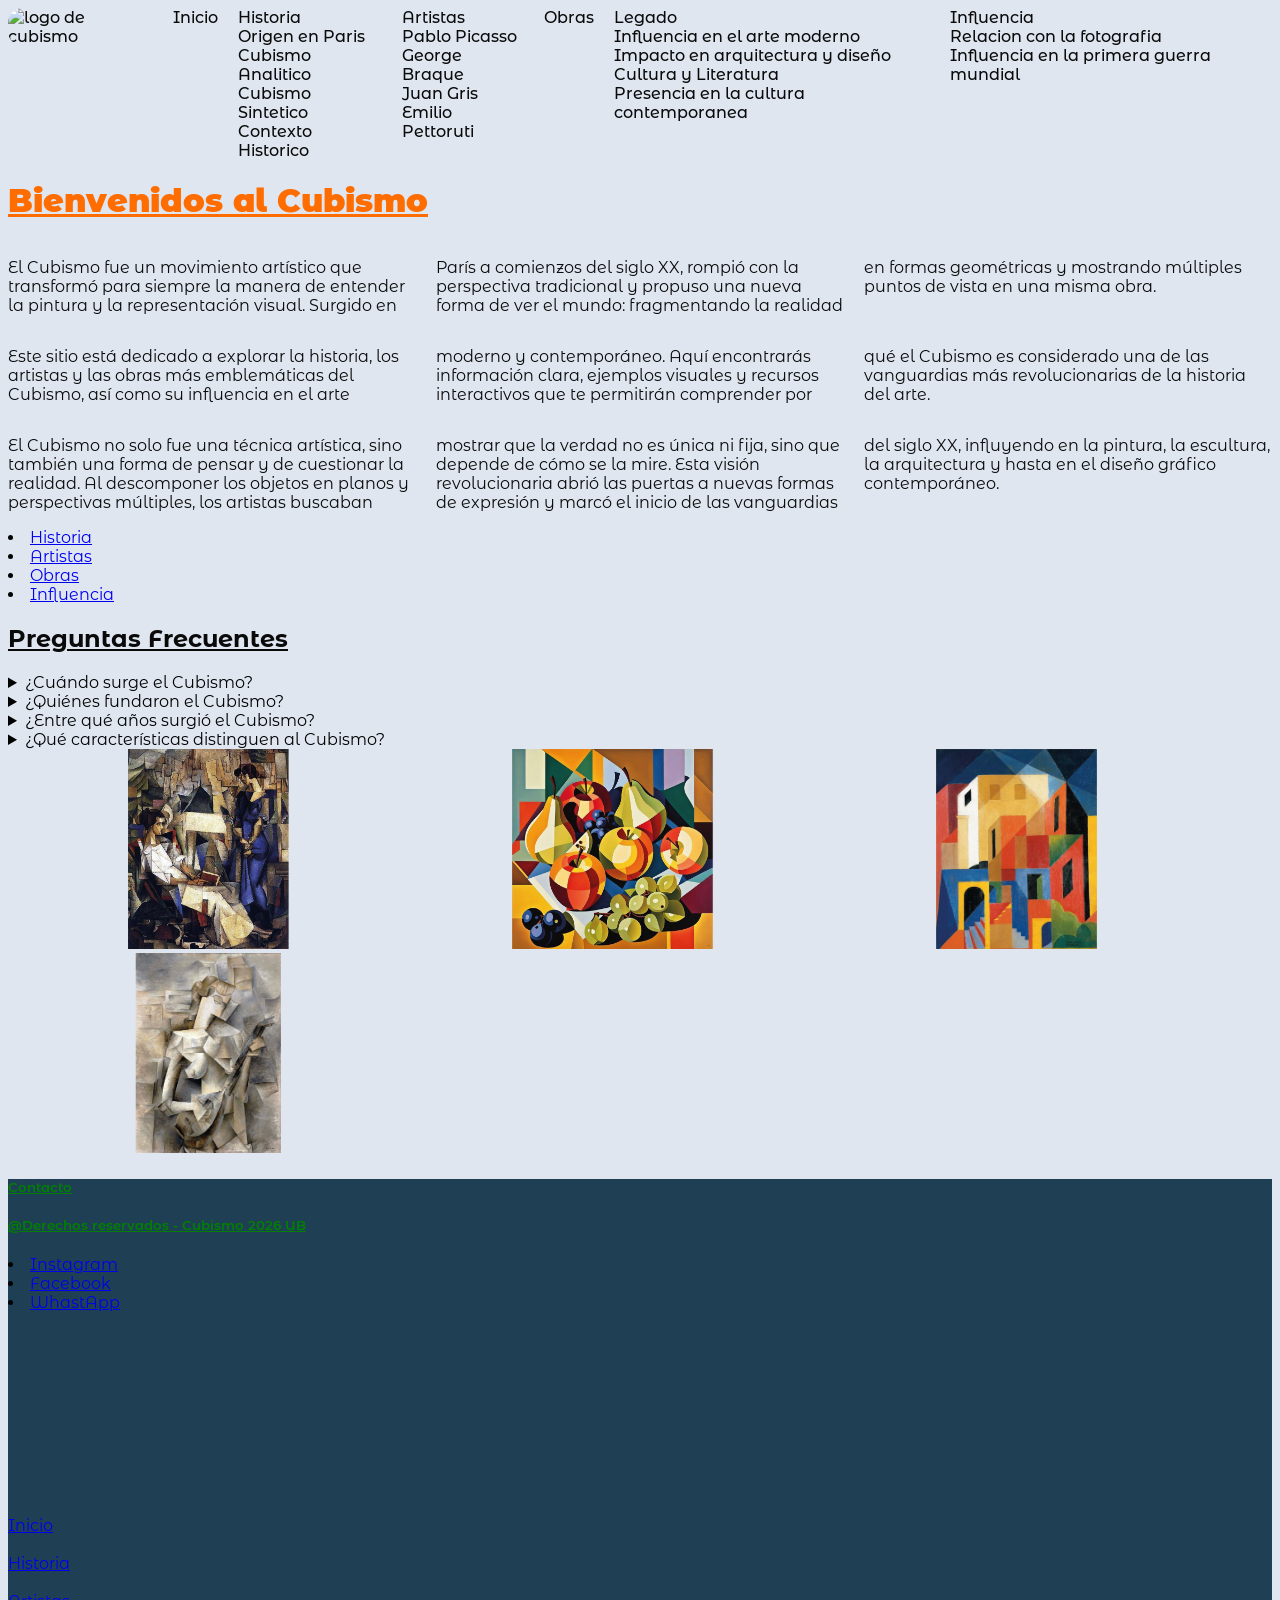
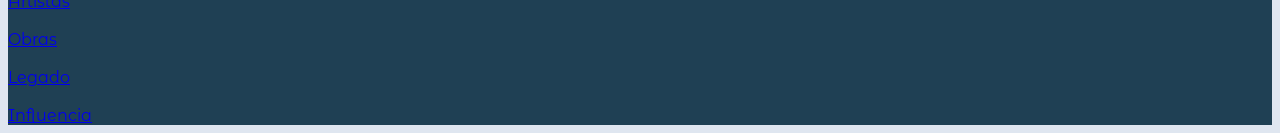
==== commit 67cfb710: "cambios en el css y elimine algo del index" ====
--- a/index.html
+++ b/index.html
@@ -137,4 +137,4 @@
         </nav>
     </footer>
 </body>
-</html></html>
+</html>
--- a/style.css
+++ b/style.css
@@ -3,12 +3,20 @@
 /*Estilos generales*/
 body {
     background-color: #dfe6f0;
-    font-family: monserrat alternates;
+    font-family: "Montserrat Alternates";
+}
+
+ul {
+    list-style: none;
+    padding: 0%;
+    margin: 0%;
 }
 
 img {
 border-radius: 15px;
 }
+
+/*Estilos de los titulos*/
 
 h1 {
     color: #ff6d00;
@@ -49,9 +57,18 @@
 
 /*Estilos del navegador principal*/
 
+.nav-header{
+    display:flex;
+    justify-content: space-between;
+    gap: 20px;
+    font-family: "Montserrat Alternates";
+    font-weight: 500;
+}
+
 .nav-header ul{
     font-weight: 500;
     text-decoration: none;
+    color: #0a0a0a;
 }
 
 .nav-header ul li{
@@ -82,9 +99,32 @@
     font-weight: 400;
 }
 
+/*Footer - estilos*/
+
 footer {
     background-color: #1f4054;
     font-weight: 400;
 }
 
+/*CELULAR*/
 
+@media (min-width: 460px){
+    /*Celular*/
+    p {
+        column-count: 1;
+    }
+}
+
+@media (min-width: 700px) {
+    /*Tablet*/
+    p {
+        column-count: 2;
+    }
+}
+
+@media (min-width: 1200px) {
+    /*Desktop*/
+    p {
+        column-count: 3;
+    }
+}
